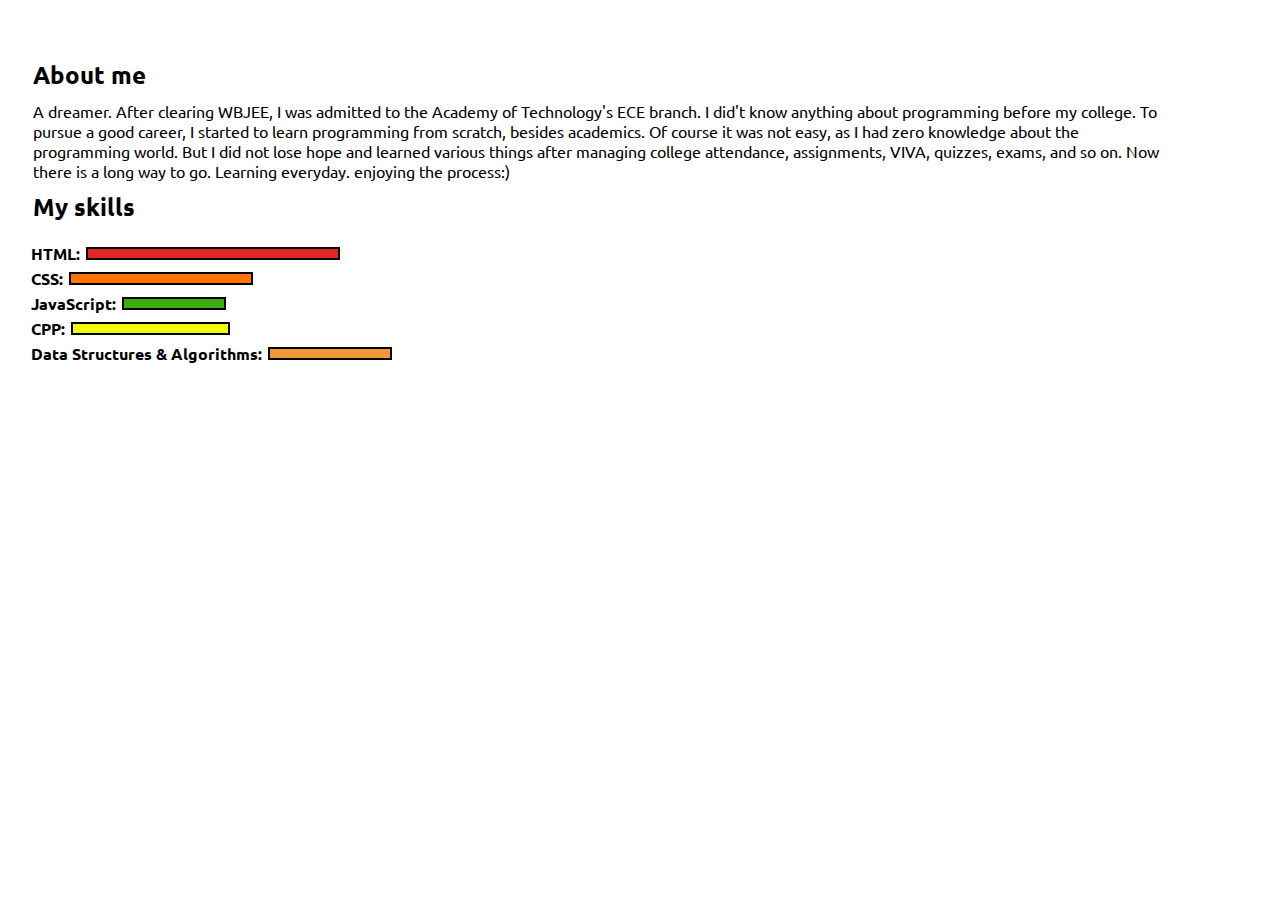
==== Intro.html @ fa20b90b "Modification" ====
<!DOCTYPE html>
<html lang="en">
  <head>
    <meta charset="UTF-8" />
    <meta http-equiv="X-UA-Compatible" content="IE=edge" />
    <meta name="viewport" content="width=device-width, initial-scale=1.0" />
    <title>Andyy-Web Developer,Programmer.</title>
    <link rel="stylesheet" href="style.css" />
  </head>
  <body>
    <div class="container">
      <div class="sidebar sidebargo">
        <!-- Aninda -->
        <nav>
          <ul>
            <li><a href="./index.html">Home</a></li>
            <li><a href="/Intro.html">About</a></li>
            <!-- <li><a href="/Blog.html">Blog</a></li> -->
            <!-- <li><a href="./Services.html">Services</a></li> -->
            <li><a href="./Contact.html">Contact me</a></li>
          </ul>
        </nav>
      </div>
      <div class="main">
        <div class="hamburger">
          <img class="ham" src="ham.png" alt="" width="25px">
          <img class="cross" src="cross.png" alt="" width="20px">
        </div>
        <div class="intro">
          <h2>About me</h2>
          <p>A dreamer. After clearing WBJEE, I was admitted to the Academy of Technology's ECE branch.
            I did't know anything about programming before my college. To pursue a good career, I started to learn programming from scratch, besides academics. Of course it was not easy, as I had zero knowledge about the programming world. But I did not lose hope and learned various things after managing college attendance, assignments, VIVA, quizzes, exams, and so on. Now there is a long way to go. Learning everyday. enjoying the process:)
          </p>
          <h2>My skills</h2>
          <div class="skillcontainer">
            <div class="skillitem">HTML: <div class="skill s90"></div></div>
            <div class="skillitem">CSS: <div class="skill s60"></div></div>
            <div class="skillitem">JavaScript: <div class="skill s35"></div></div>
            <div class="skillitem">CPP: <div class="skill s50"></div></div>
            <div class="skillitem">Data Structures & Algorithms: <div class="skill s40"></div></div>
          </div>
        </div>
    </div>
    <script src="script.js"></script>
  </body>
</html>
---- style.css ----
@import url('https://fonts.googleapis.com/css2?family=Bree+Serif&family=Ubuntu:ital@1&display=swap');
*{
    margin: 0;
    padding: 0;
}
.sidebar{
    background-color: rgb(182, 191, 188);
    /* width: 250px; */
    height: 100vh;
    font-family: 'Bree Serif', serif;
    transition: transform 0.5s ease-in;
    position: absolute;
}
.sidebar nav{
    padding: 24px;
    margin-top: 35px;
}
.sidebar nav li{
    font-size: 20px;
    list-style: none;
    padding: 28px 0;
}
.sidebar nav li a{
    text-decoration: none;
    color: black;
}
.main{
    /* background-color: blanchedalmond; */
    width: 90vw;
    font-family: 'Ubuntu', sans-serif;
    padding: 13px;
    margin: 36px 10px;
}
.container{
    display: flex;
}
.info{
    /* background-color: rgb(233, 139, 105); */
    height: 45vh;
    width: 80vw;
    margin: 134px auto;
    height: 55vh;
    display: flex;
    justify-content: space-around;
    /* flex-wrap: wrap; */
}
.devinfo{
    display: flex;
    justify-content: center;
    flex-direction: column;
}
.devpic img{
    height: 55vh;
}
.hello{
    font-size: 75px;
}
.name{
    font-size: 40px;
    font-weight: bold;
    font-family: 'Work Sans', sans-serif;
}
.about{
    font-size: 26px;
    margin-top: 10px;
}
.more{
    font-size: 20px;
    margin-top: 20px;
}
.buttons{
    margin-top: 20px;
}
.btn{
    padding: 4px 6px;
    border-radius: 14px;
    color: white;
    background-color: #1f1f9f;
    margin: 2px;
    font-weight: bold;
    cursor: pointer;
}
.btn:hover{
    color: #1e1e94;
    background-color: white;
}

.contactform {
    font-family: 'Work Sans', sans-serif;
    padding: 0 50px;
    padding-top: 144px;
    
}
.contactform h1{
    /* font-family: 'Ubuntu', sans-serif; */
    font-family: 'Work Sans', sans-serif;
    /* text-align: center; */
    padding: 5px 0;
}

.contactform form div{
    padding: 6px 0;
    display: flex;
    flex-direction: column;
}

#emailHelp{
    font-family: 'Ubuntu', sans-serif;
    font-size: 14px;
    color: midnightblue;
    margin: 0 3px;
}
.contactform form div input {
    width: 15rem;
    border-radius: 5px;
    font-size: 15px;
    margin: 2px 0px;
    padding: 3px; 
}
#form-check{
    flex-direction: row;
}
#form-check input{
   width: 24px;
   margin: 3px 0;
}
.intro h2{
    margin: 10px 10px;
}
.intro p{
    margin: 0 10px;
}
.skill{
    width: 200px;
    height: 9px;
    background-color: rgb(206, 18, 18);
    border: 2px solid black;
    margin: 6px;
}
.skillitem{
    display: flex;
    align-items: center;
    font-weight: 900;
}
.skillcontainer{
    padding: 8px;
}
.s90{
    width: 250px;
    background-color: rgb(225, 38, 38);
}
.s60{
    width: 180px;
    background-color: rgb(255, 115, 0);
}
.s50{
    width: 155px;
    background-color: rgb(238, 255, 0);
}
.s40{
    width: 120px;
    background-color: rgb(241, 153, 54);
}
.s35{
    width: 100px;
    background-color: rgb(62, 173, 18);
}
@media (max-width: 600px) {
 /* .sidebar{
    transform: translate(-400px,0);
    position: absolute;
 } */
 .devpic{
    display: none;
 }
}
.sidebargo{
    transform: translate(-400px,0);
    position: absolute;
}
.hamburger{
    cursor: pointer;
    position: absolute;
    top: 10px;
    left: 10px;
    /* width: 34px; */
    /* height: 32px; */
}
.cross{
    /* margin-left: 150px ; */
    width: 26px;
    margin-left: 105px;
}
/* Contact */
.contact {
    height: 100vh;
    display: flex;
    justify-content: center;
    align-items: center;
}

a1 {
    height: 100px;
    width: 100px;
    background-color: rgb(241, 238, 234);
    border-radius: 50px;
    text-align: center;
    line-height: 115px;
    margin: 10px;
    box-shadow: 1px 4px 2px 2px rgb(164, 161, 156);
}

a1 i {
    font-size: 30px;
    transition: all 0.3s linear;
}

a1:hover i {
    transform: scale(1.35);
}

.fa-facebook-f {
    color: rgb(12, 38, 94);
}

.fa-linkedin-in {
    color: rgb(16, 101, 146);
}

.fa-github {
    color: rgb(43, 42, 42);
}

.fa-twitter {
    color: rgb(46, 156, 240);
}

.fa-instagram {
    color: rgb(195, 42, 163);
}
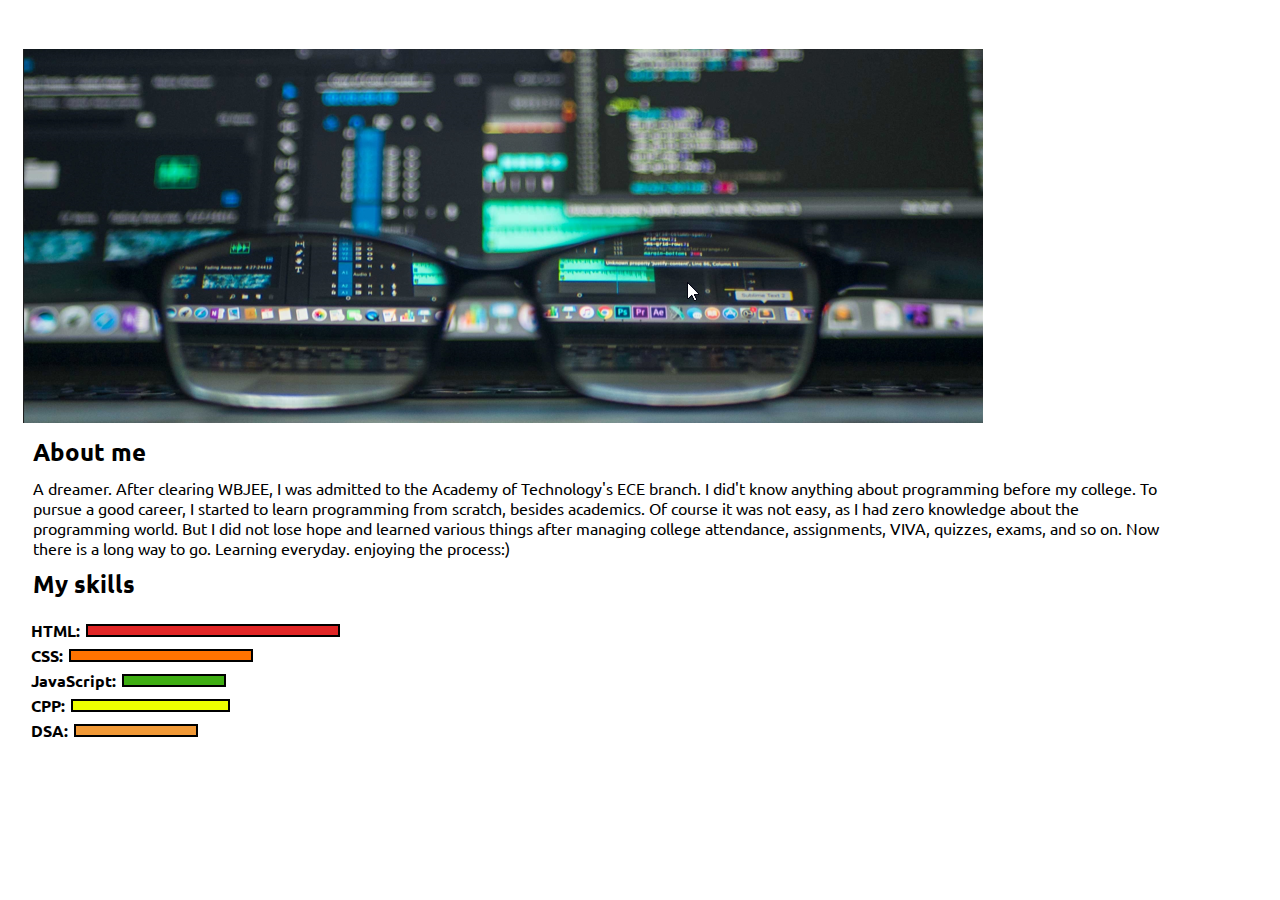
==== commit 0e9a5660: "about page cool image added and design fixed!" ====
--- a/Intro.html
+++ b/Intro.html
@@ -1,46 +1,78 @@
 <!DOCTYPE html>
 <html lang="en">
-  <head>
-    <meta charset="UTF-8" />
-    <meta http-equiv="X-UA-Compatible" content="IE=edge" />
-    <meta name="viewport" content="width=device-width, initial-scale=1.0" />
-    <title>Andyy-Web Developer,Programmer.</title>
-    <link rel="stylesheet" href="style.css" />
-  </head>
-  <body>
-    <div class="container">
-      <div class="sidebar sidebargo">
-        <!-- Aninda -->
-        <nav>
-          <ul>
-            <li><a href="./index.html">Home</a></li>
-            <li><a href="/Intro.html">About</a></li>
-            <!-- <li><a href="/Blog.html">Blog</a></li> -->
-            <!-- <li><a href="./Services.html">Services</a></li> -->
-            <li><a href="./Contact.html">Contact me</a></li>
-          </ul>
-        </nav>
+
+<head>
+  <meta charset="UTF-8" />
+  <meta http-equiv="X-UA-Compatible" content="IE=edge" />
+  <meta name="viewport" content="width=device-width, initial-scale=1.0" />
+  <title>Andyy-Web Developer,Programmer.</title>
+  <link rel="stylesheet" href="style.css" />
+  <!-- CSS only -->
+  <link href="https://cdn.jsdelivr.net/npm/bootstrap@5.2.2/dist/css/bootstrap.min.css" rel="stylesheet"
+    integrity="sha384-Zenh87qX5JnK2Jl0vWa8Ck2rdkQ2Bzep5IDxbcnCeuOxjzrPF/et3URy9Bv1WTRi" crossorigin="anonymous">
+</head>
+
+<body>
+  <div class="container">
+    <div class="sidebar sidebargo">
+      <!-- Aninda -->
+      <nav>
+        <ul>
+          <li><a href="./index.html">Home</a></li>
+          <li><a href="./Intro.html">About</a></li>
+          <!-- <li><a href="/Blog.html">Blog</a></li> -->
+          <!-- <li><a href="./Services.html">Services</a></li> -->
+          <li><a href="./Contact.html">Contact me</a></li>
+        </ul>
+      </nav>
+    </div>
+    <div class="main">
+      <div class="hamburger">
+        <img class="ham" src="ham.png" alt="" width="25px">
+        <img class="cross" src="cross.png" alt="" width="20px">
       </div>
-      <div class="main">
-        <div class="hamburger">
-          <img class="ham" src="ham.png" alt="" width="25px">
-          <img class="cross" src="cross.png" alt="" width="20px">
+
+      <div class="card intro">
+        <img src="introglass.png" class="card-img-top" alt="...">
+        <div class="card-body">
+          <div class="card-header">
+            <h2 class="card-title"> <b>About me</b> </h2>
+          </div>
+
+          <p class="card-text">A dreamer. After clearing WBJEE, I was admitted to the Academy of Technology's ECE
+            branch.
+            I did't know anything about programming before my college. To pursue a good career, I started to learn
+            programming from scratch, besides academics. Of course it was not easy, as I had zero knowledge about the
+            programming world. But I did not lose hope and learned various things after managing college attendance,
+            assignments, VIVA, quizzes, exams, and so on. Now there is a long way to go. Learning everyday. enjoying the
+            process:)</p>
+
+          <div class="card-header">
+            <h2 class="card-title"> <b>My skills</b> </h2>
+          </div>
+          <div class="skillcontainer">
+            <div class="skillitem">HTML: <div class="skill s90"></div>
+            </div>
+            <div class="skillitem">CSS: <div class="skill s60"></div>
+            </div>
+            <div class="skillitem">JavaScript: <div class="skill s35"></div>
+            </div>
+            <div class="skillitem">CPP: <div class="skill s50"></div>
+            </div>
+            <div class="skillitem">DSA: <div class="skill s40"></div>
+            </div>
+          </div>
+
         </div>
-        <div class="intro">
-          <h2>About me</h2>
-          <p>A dreamer. After clearing WBJEE, I was admitted to the Academy of Technology's ECE branch.
-            I did't know anything about programming before my college. To pursue a good career, I started to learn programming from scratch, besides academics. Of course it was not easy, as I had zero knowledge about the programming world. But I did not lose hope and learned various things after managing college attendance, assignments, VIVA, quizzes, exams, and so on. Now there is a long way to go. Learning everyday. enjoying the process:)
-          </p>
-          <h2>My skills</h2>
-          <div class="skillcontainer">
-            <div class="skillitem">HTML: <div class="skill s90"></div></div>
-            <div class="skillitem">CSS: <div class="skill s60"></div></div>
-            <div class="skillitem">JavaScript: <div class="skill s35"></div></div>
-            <div class="skillitem">CPP: <div class="skill s50"></div></div>
-            <div class="skillitem">Data Structures & Algorithms: <div class="skill s40"></div></div>
-          </div>
-        </div>
-    </div>
-    <script src="script.js"></script>
-  </body>
-</html>
+      </div>
+
+
+
+      <script src="script.js"></script>
+      <!-- JavaScript Bundle with Popper -->
+      <script src="https://cdn.jsdelivr.net/npm/bootstrap@5.2.2/dist/js/bootstrap.bundle.min.js"
+        integrity="sha384-OERcA2EqjJCMA+/3y+gxIOqMEjwtxJY7qPCqsdltbNJuaOe923+mo//f6V8Qbsw3"
+        crossorigin="anonymous"></script>
+</body>
+
+</html>